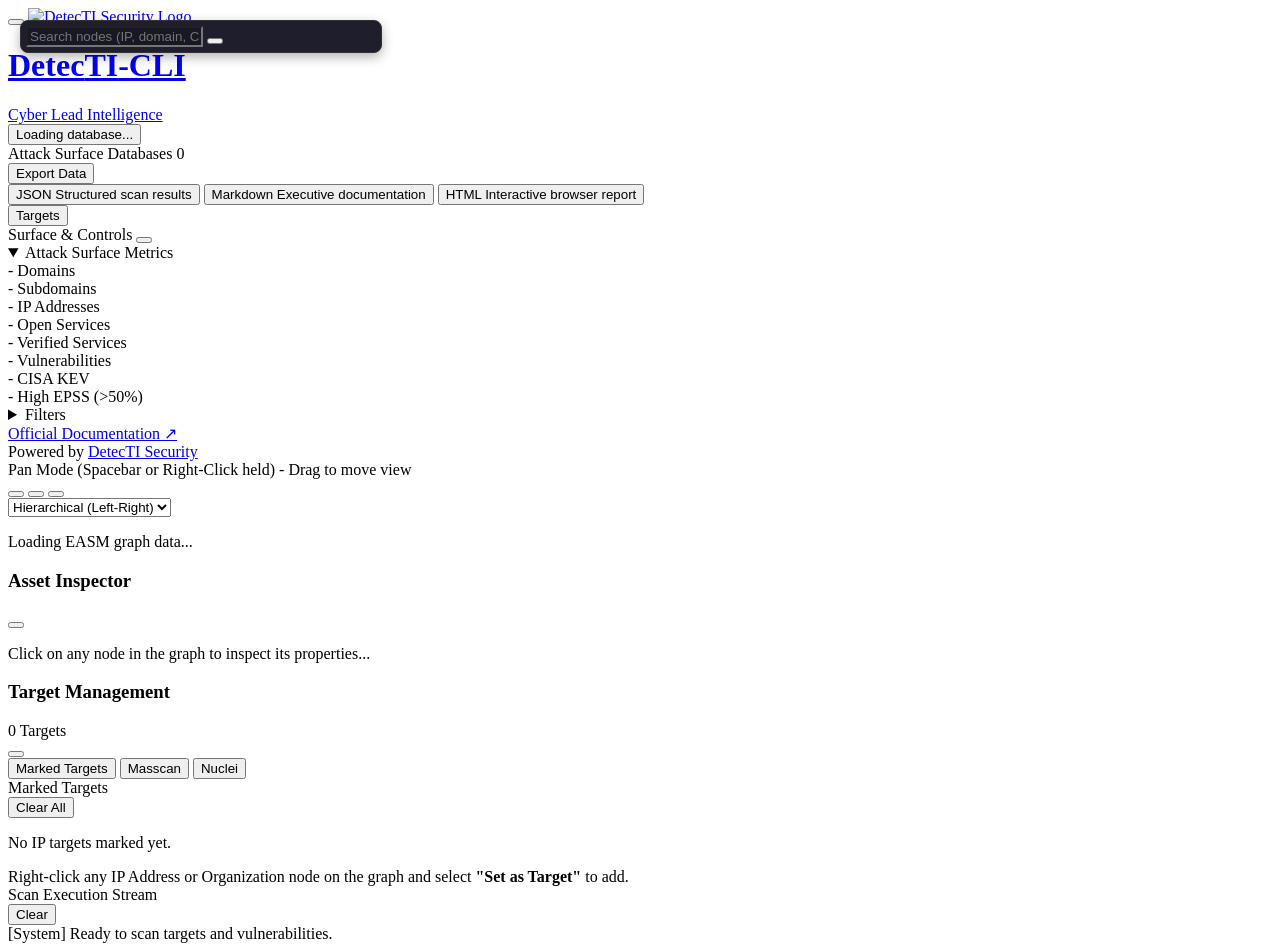
==== web/static/index.html @ 8c71146c "feat: gently auto-center target_root when it becomes the only visible node" ====
<!DOCTYPE html>
<html lang="en">
<head>
    <meta charset="UTF-8">
    <meta name="viewport" content="width=device-width, initial-scale=1.0, maximum-scale=1.0, user-scalable=no">
    <title>DetecTIHound Web Dashboard</title>
    <!-- Favicon -->
    <link rel="apple-touch-icon" sizes="180x180" href="/static/apple-touch-icon.png">
    <link rel="icon" type="image/png" sizes="32x32" href="/static/favicon-32x32.png">
    <link rel="icon" type="image/png" sizes="16x16" href="/static/favicon-16x16.png">
    <link rel="manifest" href="/static/site.webmanifest">
    <link rel="shortcut icon" href="/static/favicon.ico">
    <!-- Google Fonts - Inter & JetBrains Mono -->
    <link rel="preconnect" href="https://fonts.googleapis.com">
    <link rel="preconnect" href="https://fonts.gstatic.com" crossorigin>
    <link href="https://fonts.googleapis.com/css2?family=Inter:wght@300;400;500;600;700;800&family=JetBrains+Mono:wght@400;500;600;700&display=swap" rel="stylesheet">
    <link rel="stylesheet" href="/static/css/dashboard.css?v=22">
    <script src="/static/js/cytoscape.min.js"></script>
    <script src="/static/js/cytoscape-cose-bilkent.js"></script>
    <script src="/static/js/lucide.min.js"></script>
</head>
<body>
    <div class="dashboard-container">
        <!-- Header -->
        <header class="dashboard-header">
            <div class="header-accent-bar"></div>
            <div class="header-content">
                <!-- Left: Mobile Sidebar Toggle & Brand -->
                <div class="header-left">
                    <button id="toggle-sidebar" class="sidebar-toggle-btn" aria-label="Toggle Sidebar Menu" title="Toggle Filters & Controls">
                        <i data-lucide="menu" class="ui-icon"></i>
                    </button>
                    <a href="https://detecti.com.br" target="_blank" rel="noopener noreferrer" class="header-brand" title="Visit DetecTI Security Official Website (detecti.com.br)">
                        <img src="/static/img/DetecTI_Security_Logo.png" alt="DetecTI Security Logo" class="brand-logo">
                        <div class="brand-text">
                            <h1 class="brand-title">Detec<span class="ti-highlight">TI</span>-CLI</h1>
                            <span class="brand-subtitle">Cyber Lead Intelligence</span>
                        </div>
                    </a>
                    <a href="https://detecti.com.br/docs/detecti-cli/en.html" target="_blank" rel="noopener noreferrer" class="header-docs-icon-btn" title="Official Documentation (Opens in new tab)" aria-label="Official Documentation">
                        <i data-lucide="book-open" class="ui-icon"></i>
                    </a>
                </div>

                <!-- Right: Database Selector, Export Actions & Targets Button -->
                <div class="header-right">
                    <!-- Database Selector Dropdown -->
                    <div class="header-control-group db-dropdown-wrapper" id="db-dropdown-wrapper">
                        <button id="btn-db-dropdown" class="action-btn db-trigger-btn" aria-haspopup="true" aria-expanded="false" title="Switch SQLite Database">
                            <i data-lucide="database" class="ui-icon db-icon-main"></i>
                            <span id="current-db-label" class="current-db-label">Loading database...</span>
                            <i data-lucide="chevron-down" class="ui-icon dropdown-chevron"></i>
                        </button>
                        <div class="db-dropdown-menu" id="db-dropdown-menu">
                            <div class="db-dropdown-header">
                                <span>Attack Surface Databases</span>
                                <span class="db-count-badge" id="db-count-badge">0</span>
                            </div>
                            <div class="db-dropdown-list" id="db-dropdown-list">
                                <!-- Dynamic DB List Items populated via JS -->
                            </div>
                        </div>
                    </div>

                    <!-- Export Report Dropdown -->
                    <div class="header-control-group export-dropdown-wrapper">
                        <button id="btn-export-dropdown" class="action-btn export-btn export-trigger-btn" aria-haspopup="true" aria-expanded="false" title="Export Attack Surface & Intelligence Data">
                            <i data-lucide="download" class="ui-icon"></i>
                            <span>Export Data</span>
                            <i data-lucide="chevron-down" class="ui-icon dropdown-chevron"></i>
                        </button>
                        <div class="export-dropdown-menu" id="export-dropdown-menu">
                            <button class="export-dropdown-item" id="export-item-json">
                                <i data-lucide="file-code-2" class="ui-icon export-item-icon"></i>
                                <div class="export-item-text">
                                    <span class="export-item-title">JSON</span>
                                    <span class="export-item-desc">Structured scan results</span>
                                </div>
                            </button>
                            <button class="export-dropdown-item" id="export-item-md">
                                <i data-lucide="file-text" class="ui-icon export-item-icon"></i>
                                <div class="export-item-text">
                                    <span class="export-item-title">Markdown</span>
                                    <span class="export-item-desc">Executive documentation</span>
                                </div>
                            </button>
                            <button class="export-dropdown-item" id="export-item-html">
                                <i data-lucide="globe" class="ui-icon export-item-icon"></i>
                                <div class="export-item-text">
                                    <span class="export-item-title">HTML</span>
                                    <span class="export-item-desc">Interactive browser report</span>
                                </div>
                            </button>
                        </div>
                    </div>

                    <!-- Target Management Drawer Trigger Button (At the far right corner) -->
                    <div class="header-control-group">
                        <button id="btn-toggle-targets" class="action-btn targets-drawer-trigger-btn" aria-label="Toggle Target Management" title="Target Management & Active Scan">
                            <i data-lucide="crosshair" class="ui-icon"></i>
                            <span class="target-btn-label">Targets</span>
                            <span id="target-scan-indicator" class="target-scan-indicator" style="display: none;">
                                <span class="target-scan-pulse-dot"></span>
                                <span>Scanning...</span>
                            </span>
                            <span id="target-badge-count" class="target-count-badge" style="display: none;">0</span>
                        </button>
                    </div>
                </div>
            </div>
        </header>

        <!-- Main Content -->
        <div class="dashboard-main">
            <!-- Sidebar Backdrop for Mobile/Tablet -->
            <div id="sidebar-backdrop" class="drawer-backdrop"></div>

            <!-- Sidebar -->
            <aside class="sidebar" id="dashboard-sidebar">
                <!-- Sidebar Mobile Header -->
                <div class="sidebar-mobile-header">
                    <span class="sidebar-mobile-title"><i data-lucide="activity" class="ui-icon"></i> Surface &amp; Controls</span>
                    <button id="close-sidebar" class="sidebar-close-btn" aria-label="Close Sidebar"><i data-lucide="x" class="ui-icon"></i></button>
                </div>

                <!-- Metrics Accordion Panel -->
                <div class="panel metrics-panel lead-accordion-panel">
                    <details class="sidebar-accordion" id="metrics-accordion" name="sidebar-accordion-group" open>
                        <summary class="accordion-header">
                            <span class="accordion-title"><i data-lucide="bar-chart-3" class="ui-icon panel-title-icon"></i> Attack Surface Metrics</span>
                            <i data-lucide="chevron-down" class="ui-icon accordion-icon"></i>
                        </summary>
                        <div class="accordion-body">
                            <!-- Attack Surface Metrics: Organized in 2-Column Pairs -->
                            <div class="metric-grid">
                                <div class="metric-item">
                                    <span class="metric-value" id="domains-count">-</span>
                                    <span class="metric-label">Domains</span>
                                </div>
                                <div class="metric-item">
                                    <span class="metric-value" id="subdomains-count">-</span>
                                    <span class="metric-label">Subdomains</span>
                                </div>
                                <div class="metric-item">
                                    <span class="metric-value" id="ips-count">-</span>
                                    <span class="metric-label">IP Addresses</span>
                                </div>
                                <div class="metric-item">
                                    <span class="metric-value" id="services-count">-</span>
                                    <span class="metric-label">Open Services</span>
                                </div>
                                <div class="metric-item verified-highlight">
                                    <span class="metric-value" id="verified-services-count">-</span>
                                    <span class="metric-label">Verified Services</span>
                                </div>
                                <div class="metric-item critical">
                                    <span class="metric-value" id="vulns-count">-</span>
                                    <span class="metric-label">Vulnerabilities</span>
                                </div>
                                <div class="metric-item critical">
                                    <span class="metric-value" id="kev-count">-</span>
                                    <span class="metric-label">CISA KEV</span>
                                </div>
                                <div class="metric-item epss-highlight">
                                    <span class="metric-value" id="epss-count">-</span>
                                    <span class="metric-label">High EPSS (&gt;50%)</span>
                                </div>
                            </div>
                        </div>
                    </details>
                </div>

                <!-- Filters Accordion Panel -->
                <div class="panel filters-accordion-panel lead-accordion-panel">
                    <details class="sidebar-accordion" id="filters-accordion" name="sidebar-accordion-group">
                        <summary class="accordion-header">
                            <span class="accordion-title"><i data-lucide="sliders-horizontal" class="ui-icon panel-title-icon"></i> Filters</span>
                            <i data-lucide="chevron-down" class="ui-icon accordion-icon"></i>
                        </summary>
                        <div class="accordion-body">
                            <div class="filter-group">
                                <label class="filter-checkbox filter-3d-matrix-item" style="border-bottom: 1px solid rgba(140, 82, 255, 0.25); padding-bottom: 0.7rem; margin-bottom: 0.2rem;">
                                    <input type="checkbox" id="filter-3d-matrix">
                                    <span class="checkmark"></span>
                                    <span style="color: #00e5ff; font-weight: 600;">3D Risk Matrix</span>&nbsp;<span style="color: var(--text-muted); font-size: 0.78rem;">(Active + Threat + Impact)</span>
                                </label>
                                <label class="filter-checkbox">
                                    <input type="checkbox" id="filter-kev">
                                    <span class="checkmark"></span>
                                    <span style="color: #ff4757; font-weight: 600;">CISA KEV</span>&nbsp;<span style="color: var(--text-muted); font-size: 0.78rem;">(Known Exploited)</span>
                                </label>
                                <label class="filter-checkbox">
                                    <input type="checkbox" id="filter-high-epss">
                                    <span class="checkmark"></span>
                                    <span style="color: #ffa502; font-weight: 600;">High EPSS</span>&nbsp;<span style="color: var(--text-muted); font-size: 0.78rem;">(&gt;50% Probability)</span>
                                </label>
                                <label class="filter-checkbox">
                                    <input type="checkbox" id="filter-critical">
                                    <span class="checkmark"></span>
                                    <span style="color: #ff3838; font-weight: 600;">Critical Severity</span>&nbsp;<span style="color: var(--text-muted); font-size: 0.78rem;">(CVSS 9.0+)</span>
                                </label>
                                <label class="filter-checkbox">
                                    <input type="checkbox" id="filter-hide-low-info">
                                    <span class="checkmark"></span>
                                    <span style="color: #70a1ff; font-weight: 600;">Hide Low &amp; Info</span>&nbsp;<span style="color: var(--text-muted); font-size: 0.78rem;">(Noise Reduction)</span>
                                </label>
                                <label class="filter-checkbox">
                                    <input type="checkbox" id="filter-nuclei-only">
                                    <span class="checkmark"></span>
                                    <span style="color: #c084fc; font-weight: 600;">Nuclei Findings Only</span>&nbsp;<span style="color: var(--text-muted); font-size: 0.78rem;">(Templates)</span>
                                </label>
                                <label class="filter-checkbox">
                                    <input type="checkbox" id="filter-with-pocs">
                                    <span class="checkmark"></span>
                                    <span style="color: #00d2d3; font-weight: 600;">Verified Public PoCs</span>&nbsp;<span style="color: var(--text-muted); font-size: 0.78rem;">(ExploitDB / GitHub)</span>
                                </label>
                                <label class="filter-checkbox" style="border-top: 1px solid rgba(255, 255, 255, 0.08); padding-top: 0.5rem; margin-top: 0.2rem;">
                                    <input type="checkbox" id="filter-services-only">
                                    <span class="checkmark"></span>
                                    <span style="color: #2ed573; font-weight: 600;">Exposed Services</span>&nbsp;<span style="color: var(--text-muted); font-size: 0.78rem;">(All Branches)</span>
                                </label>
                                <label class="filter-checkbox">
                                    <input type="checkbox" id="filter-verified-services">
                                    <span class="checkmark"></span>
                                    <span style="color: #26de81; font-weight: 600;">Verified Active Services</span>&nbsp;<span style="color: var(--text-muted); font-size: 0.78rem;">(Masscan / HTTP)</span>
                                </label>
                                <label class="filter-checkbox">
                                    <input type="checkbox" id="filter-vuln-services">
                                    <span class="checkmark"></span>
                                    <span style="color: #eb4d4b; font-weight: 600;">Vulnerable Services</span>&nbsp;<span style="color: var(--text-muted); font-size: 0.78rem;">(Direct Findings)</span>
                                </label>
                            </div>
                        </div>
                    </details>
                </div>

                <!-- Sidebar Footer -->
                <div class="sidebar-footer">
                    <div><a href="https://detecti.com.br/docs/detecti-cli/en.html" target="_blank" rel="noopener noreferrer" class="sidebar-docs-link"><i data-lucide="book-marked" class="ui-icon sidebar-docs-icon"></i> Official Documentation ↗</a></div>
                    <div class="sidebar-powered">Powered by <a href="https://detecti.com.br" target="_blank" rel="noopener noreferrer">Detec<span class="ti-highlight">TI</span> Security</a></div>
                </div>
            </aside>

            <!-- Graph Container -->
            <main class="graph-container">
                <div class="canvas-search-container" style="position: absolute; top: 20px; left: 20px; z-index: 100; width: 350px; background: #1e1e2d; border-radius: 8px; box-shadow: 0 4px 12px rgba(0,0,0,0.3); border: 1px solid #333; padding: 5px;">
                    <div class="search-group" style="margin: 0; background: transparent; border: none; box-shadow: none;">
                        <i data-lucide="search" class="ui-icon search-lead-icon"></i>
                        <input type="text" id="search-input" placeholder="Search nodes (IP, domain, CVE, port...)" class="search-input" style="background: rgba(0,0,0,0.2); color: #fff;">
                        <button id="clear-search" class="clear-btn" aria-label="Clear Search"><i data-lucide="x" class="ui-icon"></i></button>
                    </div>
                </div>
                <div id="spacebar-pan-hint" class="spacebar-pan-hint"><i data-lucide="hand" class="ui-icon" style="width: 14px; height: 14px; vertical-align: middle;"></i> Pan Mode (Spacebar or Right-Click held) - Drag to move view</div>
                <div id="cy" class="cytoscape-graph"></div>
                
                <!-- Floating Graph Actions & Layout (Left side) -->
                <div class="floating-controls" id="floating-controls">
                    <div class="floating-actions-group">
                        <button id="btn-float-fit" class="floating-btn" title="Fit to Screen" aria-label="Fit Graph"><i data-lucide="maximize-2" class="ui-icon"></i></button>
                        <button id="btn-float-reset" class="floating-btn" title="Reset Zoom" aria-label="Reset Zoom"><i data-lucide="rotate-ccw" class="ui-icon"></i></button>
                        <button id="btn-float-relayout" class="floating-btn" title="Re-layout Graph" aria-label="Re-layout Graph"><i data-lucide="refresh-cw" class="ui-icon"></i></button>
                    </div>
                    <div class="floating-layout-wrapper">
                        <select id="layout-select" class="floating-layout-select" aria-label="Select Graph Layout" title="Select Layout">
                            <option value="breadthfirst" selected>Hierarchical (Left-Right)</option>
                            <option value="cose">Force-Directed</option>
                            <option value="concentric">Concentric</option>
                            <option value="grid">Grid</option>
                        </select>
                    </div>
                </div>

                <div class="graph-loading" id="graph-loading">
                    <div class="spinner"></div>
                    <p>Loading EASM graph data...</p>
                </div>
            </main>
        </div>

        <!-- Inspector Backdrop for Mobile/Tablet -->
        <div id="inspector-backdrop" class="drawer-backdrop"></div>

        <!-- Inspector Drawer -->
        <div class="inspector-drawer" id="inspector-drawer">
            <div class="inspector-header">
                <h3 id="inspector-title">Asset Inspector</h3>
                <button class="close-btn" id="close-inspector" aria-label="Close Inspector"><i data-lucide="x" class="ui-icon"></i></button>
            </div>
            <div class="inspector-content" id="inspector-content">
                <p>Click on any node in the graph to inspect its properties...</p>
            </div>
        </div>

        <!-- Targets Drawer Backdrop for Mobile/Tablet -->
        <div id="targets-backdrop" class="drawer-backdrop"></div>

        <!-- Target Management Drawer (Right) -->
        <div class="targets-drawer" id="targets-drawer">
            <div class="targets-drawer-header">
                <div class="targets-header-title">
                    <i data-lucide="crosshair" class="ui-icon targets-header-icon"></i>
                    <h3>Target Management</h3>
                    <span class="targets-counter" id="targets-header-count">0 Targets</span>
                </div>
                <div class="targets-header-actions">
                    <button class="close-btn" id="close-targets-drawer" aria-label="Close Targets Panel"><i data-lucide="x" class="ui-icon"></i></button>
                </div>
            </div>

            <!-- Drawer Navigation Tabs -->
            <div class="targets-drawer-tabs">
                <button type="button" class="drawer-tab-btn active" data-tab="targets-tab">
                    <i data-lucide="crosshair" class="tab-icon"></i>
                    <span>Marked Targets</span>
                </button>
                <button type="button" class="drawer-tab-btn" data-tab="masscan-tab">
                    <i data-lucide="server" class="tab-icon"></i>
                    <span>Masscan</span>
                </button>
                <button type="button" class="drawer-tab-btn" data-tab="nuclei-tab">
                    <i data-lucide="shield-alert" class="tab-icon"></i>
                    <span>Nuclei</span>
                </button>
            </div>

            <div class="targets-drawer-content">
                <!-- TAB 1: Marked Targets & Execution Logs -->
                <div class="drawer-tab-pane active" id="tab-pane-targets">
                    <!-- Top: Marked Targets Section -->
                    <div class="targets-section">
                        <div class="targets-section-title logs-header-row">
                            <div class="logs-title-left">
                                <i data-lucide="crosshair" class="ui-icon"></i>
                                <span>Marked Targets</span>
                            </div>
                            <button id="btn-clear-all-targets" class="btn-clear-logs" title="Remove all targets from list">
                                <i data-lucide="trash-2" class="ui-icon"></i>
                                <span>Clear All</span>
                            </button>
                        </div>
                        <div id="targets-list-container" class="targets-list-container">
                            <div class="targets-empty-state" id="targets-empty-state">
                                <i data-lucide="crosshair" class="empty-icon"></i>
                                <p>No IP targets marked yet.</p>
                                <span class="empty-hint">Right-click any IP Address or Organization node on the graph and select <strong>"Set as Target"</strong> to add.</span>
                            </div>
                            <div id="targets-items-list" class="targets-items-list"></div>
                        </div>
                    </div>

                    <!-- Bottom: Execution Stream Logs -->
                    <div class="targets-section logs-section">
                        <div class="targets-section-title logs-header-row">
                            <div class="logs-title-left">
                                <i data-lucide="terminal" class="ui-icon"></i>
                                <span>Scan Execution Stream</span>
                            </div>
                            <button id="btn-clear-scan-logs" class="btn-clear-logs" title="Clear console logs">
                                <i data-lucide="eraser" class="ui-icon"></i>
                                <span>Clear</span>
                            </button>
                        </div>
                        <div class="scan-live-console" id="scan-live-console">
                            <div class="console-line info">[System] Ready to scan targets and vulnerabilities.</div>
                        </div>
                    </div>
                </div>

                <!-- TAB 2: Masscan Port Scanner -->
                <div class="drawer-tab-pane" id="tab-pane-masscan" style="display: none;">
                    <!-- Global Actions -->
                    <div class="targets-global-actions">
                        <button id="btn-scan-all-targets" class="btn-primary-action scan-all-btn" title="Run Masscan port scan on marked targets">
                            <i data-lucide="play" class="ui-icon"></i>
                            <span>Run Masscan on Targets</span>
                        </button>
                    </div>

                    <!-- Scan Configuration Section (Masscan Flags) -->
                    <div class="targets-section config-section">
                        <div class="targets-section-title">
                            <i data-lucide="sliders" class="ui-icon"></i>
                            <span>Masscan Port Scan Configuration</span>
                        </div>

                        <!-- Presets -->
                        <div class="form-group">
                            <label class="form-label">Port Preset:</label>
                            <div class="preset-buttons-group">
                                <button type="button" class="preset-btn active" data-preset="top100">Top 100</button>
                                <button type="button" class="preset-btn" data-preset="web">Web Ports</button>
                                <button type="button" class="preset-btn" data-preset="all">All Ports (0-65535)</button>
                                <button type="button" class="preset-btn" data-preset="custom">Custom</button>
                            </div>
                        </div>

                        <!-- Custom Ports Input (shown when custom selected or editable) -->
                        <div class="form-group" id="custom-ports-group" style="display: none;">
                            <label for="input-custom-ports" class="form-label">Custom Ports Specification:</label>
                            <input type="text" id="input-custom-ports" class="drawer-text-input" placeholder="e.g. -p21-25,80,443,3306,8080 or --top-ports 50" value="--top-ports 100">
                        </div>

                        <!-- Performance / Rate Slider -->
                        <div class="form-group">
                            <div class="slider-header">
                                <label for="input-scan-rate" class="form-label">Scan Rate (Packets/sec):</label>
                                <span id="scan-rate-display" class="rate-value-badge">1000 pps</span>
                            </div>
                            <input type="range" id="input-scan-rate" min="100" max="10000" step="100" value="1000" class="drawer-range-slider">
                            <div class="slider-ticks">
                                <span>100</span>
                                <span>1000</span>
                                <span>5000</span>
                                <span>10000</span>
                            </div>
                        </div>

                        <!-- Checkboxes -->
                        <div class="form-group checkboxes-group">
                            <label class="drawer-checkbox-label">
                                <input type="checkbox" id="chk-scan-pn" checked>
                                <span class="custom-checkbox"></span>
                                <span>-Pn (Disable ping / host discovery)</span>
                            </label>
                            <label class="drawer-checkbox-label">
                                <input type="checkbox" id="chk-scan-banners" checked>
                                <span class="custom-checkbox"></span>
                                <span>--banners (Banner grabbing & service detection)</span>
                            </label>
                        </div>

                        <!-- Extra Parameters -->
                        <div class="form-group">
                            <label for="input-extra-flags" class="form-label">Custom Flags / Extra Parameters:</label>
                            <input type="text" id="input-extra-flags" class="drawer-text-input" placeholder="e.g. --adapter-ip 192.168.1.50">
                        </div>
                    </div>
                </div>

                <!-- TAB 3: Vulnerability Scan (Nuclei) -->
                <div class="drawer-tab-pane" id="tab-pane-nuclei" style="display: none;">
                    <div class="targets-global-actions">
                        <button id="btn-run-all-nuclei" class="btn-primary-action btn-nuclei-action" title="Run Nuclei vulnerability scan on all targets">
                            <i data-lucide="shield-alert" class="ui-icon"></i>
                            <span>Run Nuclei on All Targets</span>
                        </button>
                    </div>

                    <!-- Severity Selection -->
                    <div class="targets-section">
                        <div class="targets-section-title">
                            <i data-lucide="alert-triangle" class="ui-icon"></i>
                            <span>Vulnerability Severity Filter</span>
                        </div>
                        <div class="form-group checkboxes-group">
                            <label class="drawer-checkbox-label sev-critical">
                                <input type="checkbox" id="chk-nuclei-sev-critical" checked>
                                <span class="custom-checkbox custom-checkbox-red"></span>
                                <span class="sev-tag-label sev-critical-text">Critical</span>
                            </label>
                            <label class="drawer-checkbox-label sev-high">
                                <input type="checkbox" id="chk-nuclei-sev-high" checked>
                                <span class="custom-checkbox custom-checkbox-orange"></span>
                                <span class="sev-tag-label sev-high-text">High</span>
                            </label>
                            <label class="drawer-checkbox-label sev-medium">
                                <input type="checkbox" id="chk-nuclei-sev-medium">
                                <span class="custom-checkbox custom-checkbox-yellow"></span>
                                <span class="sev-tag-label sev-medium-text">Medium</span>
                            </label>
                            <label class="drawer-checkbox-label sev-low">
                                <input type="checkbox" id="chk-nuclei-sev-low">
                                <span class="custom-checkbox custom-checkbox-blue"></span>
                                <span class="sev-tag-label sev-low-text">Low</span>
                            </label>
                            <label class="drawer-checkbox-label sev-info">
                                <input type="checkbox" id="chk-nuclei-sev-info">
                                <span class="custom-checkbox custom-checkbox-slate"></span>
                                <span class="sev-tag-label sev-info-text">Info</span>
                            </label>
                        </div>
                    </div>

                    <!-- Template Tags Presets & Custom Tags -->
                    <div class="targets-section">
                        <div class="targets-section-title">
                            <i data-lucide="tags" class="ui-icon"></i>
                            <span>Template Tags Selection</span>
                        </div>
                        <div class="form-group">
                            <label class="form-label">Preset Tags:</label>
                            <div class="nuclei-tags-grid">
                                <label class="tag-chip-label">
                                    <input type="checkbox" class="chk-nuclei-tag" value="cve" checked>
                                    <span class="tag-chip">cve</span>
                                </label>
                                <label class="tag-chip-label">
                                    <input type="checkbox" class="chk-nuclei-tag" value="exposure">
                                    <span class="tag-chip">exposure</span>
                                </label>
                                <label class="tag-chip-label">
                                    <input type="checkbox" class="chk-nuclei-tag" value="panel">
                                    <span class="tag-chip">panel</span>
                                </label>
                                <label class="tag-chip-label">
                                    <input type="checkbox" class="chk-nuclei-tag" value="default-credentials">
                                    <span class="tag-chip">default-credentials</span>
                                </label>
                                <label class="tag-chip-label">
                                    <input type="checkbox" class="chk-nuclei-tag" value="misconfig">
                                    <span class="tag-chip">misconfig</span>
                                </label>
                                <label class="tag-chip-label">
                                    <input type="checkbox" class="chk-nuclei-tag" value="takeover">
                                    <span class="tag-chip">takeover</span>
                                </label>
                            </div>
                        </div>

                        <div class="form-group">
                            <label for="input-nuclei-custom-tags" class="form-label">Additional Custom Tags (comma-separated):</label>
                            <input type="text" id="input-nuclei-custom-tags" class="drawer-text-input" placeholder="e.g. ssl, rce, lfi, tech">
                        </div>
                    </div>

                    <!-- Performance Controls -->
                    <div class="targets-section">
                        <div class="targets-section-title">
                            <i data-lucide="gauge" class="ui-icon"></i>
                            <span>Performance Controls</span>
                        </div>
                        <div class="nuclei-perf-grid">
                            <div class="form-group">
                                <label for="input-nuclei-rate-limit" class="form-label">Rate Limit (-rl):</label>
                                <input type="number" id="input-nuclei-rate-limit" class="drawer-text-input" value="150" min="10" max="2000" step="10">
                                <span class="input-hint">req/sec</span>
                            </div>
                            <div class="form-group">
                                <label for="input-nuclei-concurrency" class="form-label">Concurrency (-c):</label>
                                <input type="number" id="input-nuclei-concurrency" class="drawer-text-input" value="25" min="1" max="200" step="5">
                                <span class="input-hint">parallel templates</span>
                            </div>
                        </div>
                        <div class="form-group">
                            <label for="input-nuclei-custom-flags" class="form-label">Extra Nuclei CLI Flags:</label>
                            <input type="text" id="input-nuclei-custom-flags" class="drawer-text-input" placeholder="e.g. -retries 2 -timeout 10">
                        </div>
                    </div>
                </div>
            </div>
        </div>

        <!-- Custom Node Right-Click Context Menu -->
        <div id="cy-context-menu" class="cy-context-menu"></div>
    </div>

    <!-- Delete Database Confirmation Modal -->
    <div class="modal-backdrop" id="delete-db-modal" style="display: none;">
        <div class="modal-dialog delete-db-modal-dialog">
            <div class="modal-header">
                <div class="modal-title-row">
                    <i data-lucide="alert-triangle" class="ui-icon modal-danger-icon" style="color: #ef4444;"></i>
                    <h3>Delete Database</h3>
                </div>
                <button type="button" class="modal-close-btn" id="btn-close-delete-db-modal" aria-label="Close">
                    <i data-lucide="x" class="ui-icon"></i>
                </button>
            </div>
            <div class="modal-body">
                <p>Are you sure you want to delete database <strong id="delete-db-target-name" style="color: var(--cyan-accent, #00f0ff);"></strong>?</p>
                <p class="modal-warning-text" style="color: var(--text-muted); font-size: 0.82rem; margin-top: 0.5rem; line-height: 1.4;">
                    This will permanently remove the SQLite file and all associated asset topology findings. This action cannot be undone.
                </p>
            </div>
            <div class="modal-footer">
                <button type="button" class="action-btn modal-cancel-btn" id="btn-cancel-delete-db">Cancel</button>
                <button type="button" class="action-btn modal-danger-btn" id="btn-confirm-delete-db" style="background: #dc2626; border-color: #ef4444; color: #fff;">
                    <i data-lucide="trash-2" class="ui-icon" style="width: 14px; height: 14px;"></i>
                    <span>Delete Database</span>
                </button>
            </div>
        </div>
    </div>

    <script src="/static/js/api.js?v=10"></script>
    <script src="/static/js/graph.js?v=74"></script>
    
    <script>
        // Debug logging & icon initialization
        console.log('DetecTI-CLI Dashboard loaded');
        console.log('Cytoscape available:', typeof cytoscape !== 'undefined');
        console.log('Current URL:', window.location.href);
        
        document.addEventListener('DOMContentLoaded', () => {
            if (typeof lucide !== 'undefined') {
                lucide.createIcons();
            }

            const requiredElements = [
                'btn-toggle-targets', 'domains-count', 'subdomains-count', 
                'ips-count', 'services-count', 'vulns-count', 'kev-count',
                'cy', 'graph-loading'
            ];
            
            requiredElements.forEach(id => {
                const el = document.getElementById(id);
                if (!el) {
                    console.error(`Required element missing: ${id}`);
                }
            });
        });
    </script>

    <!-- Floating Leads Modal -->
    <div id="floating-leads-modal" class="modal" style="display: none; position: fixed; top: 50%; left: 50%; transform: translate(-50%, -50%); width: 450px; max-height: 80vh; background: #1e1e2d; border: 1px solid #333; border-radius: 8px; z-index: 10000; box-shadow: 0 10px 30px rgba(0,0,0,0.5); flex-direction: column;">
        <div style="padding: 15px; border-bottom: 1px solid #333; display: flex; justify-content: space-between; align-items: center; background: #252536; border-radius: 8px 8px 0 0;">
            <h3 style="margin: 0; color: #fff; font-size: 1.1rem; display: flex; align-items: center; gap: 8px;">
                <i data-lucide="compass" style="width: 18px; height: 18px; color: #00f0ff;"></i> Explore Leads
            </h3>
            <button id="close-floating-leads" style="background: none; border: none; color: #999; cursor: pointer; font-size: 1.5rem; line-height: 1;">&times;</button>
        </div>
        <div style="padding: 15px; border-bottom: 1px solid #333; display: flex; gap: 10px; background: #2a2a3c;">
            <button onclick="window.dashboard.selectAllLeads()" style="flex: 1; padding: 8px; background: rgba(0, 240, 255, 0.15); color: #00f0ff; border: 1px solid rgba(0, 240, 255, 0.3); border-radius: 4px; cursor: pointer; font-weight: bold;">Expand All Leads</button>
            <button onclick="window.dashboard.deselectAllLeads()" style="flex: 1; padding: 8px; background: rgba(255, 255, 255, 0.05); color: #ccc; border: 1px solid #444; border-radius: 4px; cursor: pointer;">Collapse All</button>
        </div>
        <div id="floating-leads-content" style="padding: 15px; overflow-y: auto; flex: 1;">
            <div id="lead-list" class="lead-list">
                <div class="lead-loading">Fetching leads...</div>
            </div>
        </div>
    </div>

</body>
</html>
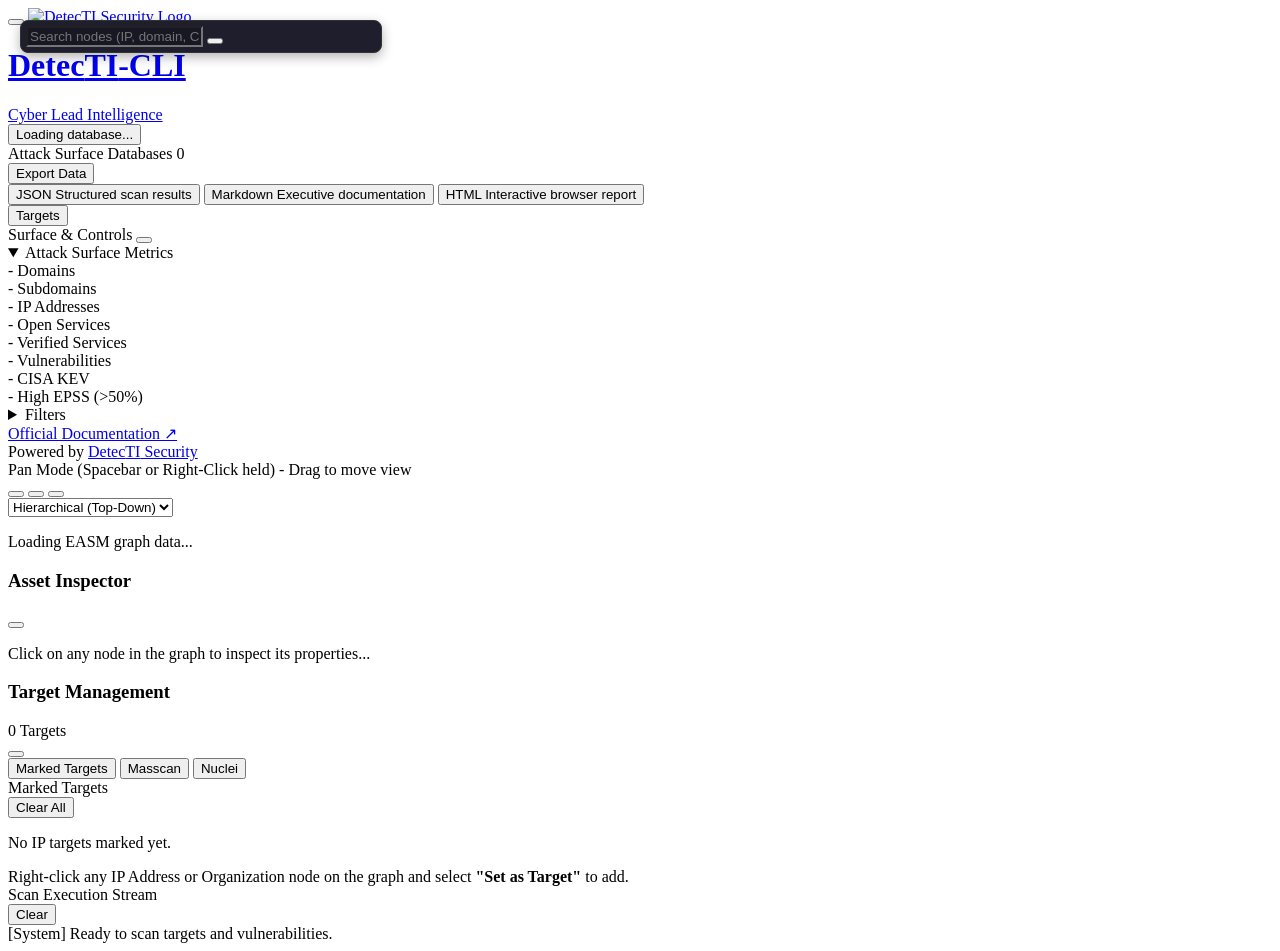
==== commit 70e973ea: "feat(graph): rework hierarchical layout with Top-Down default, unified grid, and anti-overlap cascad" ====
--- a/web/static/index.html
+++ b/web/static/index.html
@@ -262,7 +262,8 @@
                     </div>
                     <div class="floating-layout-wrapper">
                         <select id="layout-select" class="floating-layout-select" aria-label="Select Graph Layout" title="Select Layout">
-                            <option value="breadthfirst" selected>Hierarchical (Left-Right)</option>
+                            <option value="hierarchical-topdown" selected>Hierarchical (Top-Down)</option>
+                            <option value="hierarchical-leftright">Hierarchical (Left-Right)</option>
                             <option value="cose">Force-Directed</option>
                             <option value="concentric">Concentric</option>
                             <option value="grid">Grid</option>
@@ -583,7 +584,7 @@
     </div>
 
     <script src="/static/js/api.js?v=10"></script>
-    <script src="/static/js/graph.js?v=74"></script>
+    <script src="/static/js/graph.js?v=75"></script>
     
     <script>
         // Debug logging & icon initialization
@@ -612,7 +613,7 @@
     </script>
 
     <!-- Floating Leads Modal -->
-    <div id="floating-leads-modal" class="modal" style="display: none; position: fixed; top: 50%; left: 50%; transform: translate(-50%, -50%); width: 450px; max-height: 80vh; background: #1e1e2d; border: 1px solid #333; border-radius: 8px; z-index: 10000; box-shadow: 0 10px 30px rgba(0,0,0,0.5); flex-direction: column;">
+    <div id="floating-leads-modal" class="modal" style="display: none; position: fixed; top: 50%; left: 50%; transform: translate(-50%, -50%); width: 450px; max-width: 95vw; max-height: 80vh; background: #1e1e2d; border: 1px solid #333; border-radius: 8px; z-index: 10000; box-shadow: 0 10px 30px rgba(0,0,0,0.5); flex-direction: column;">
         <div style="padding: 15px; border-bottom: 1px solid #333; display: flex; justify-content: space-between; align-items: center; background: #252536; border-radius: 8px 8px 0 0;">
             <h3 style="margin: 0; color: #fff; font-size: 1.1rem; display: flex; align-items: center; gap: 8px;">
                 <i data-lucide="compass" style="width: 18px; height: 18px; color: #00f0ff;"></i> Explore Leads
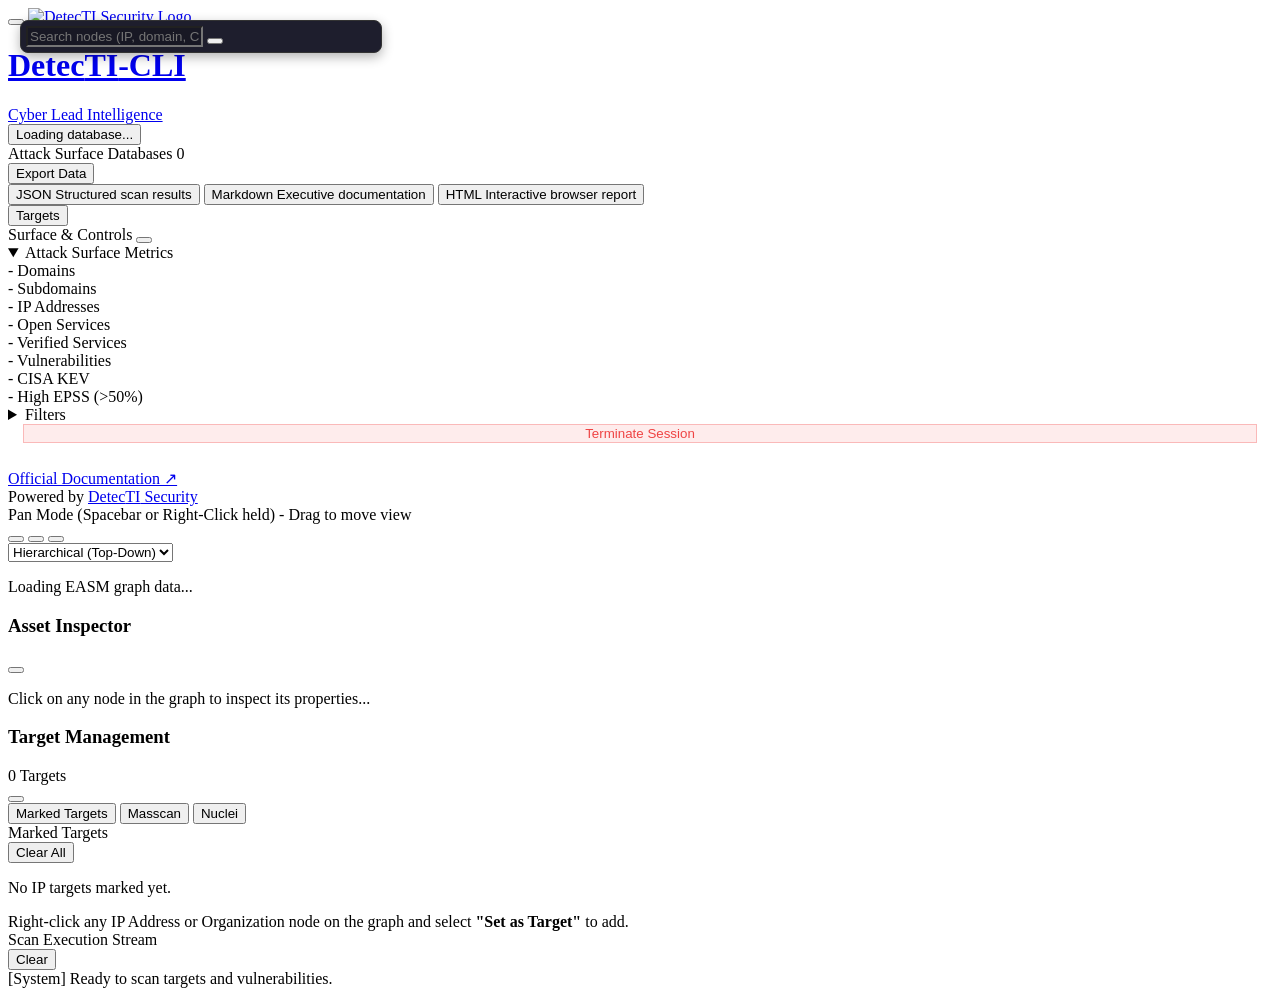
==== commit 0af41695: "Add Terminate Session (logout) button to sidebar" ====
--- a/web/static/index.html
+++ b/web/static/index.html
@@ -234,6 +234,12 @@
                     </details>
                 </div>
 
+                <div class="sidebar-logout" style="padding: 0 15px 15px 15px; border-bottom: 1px solid rgba(255, 255, 255, 0.05); margin-bottom: 10px;">
+                    <button id="btn-logout" class="action-btn" style="width: 100%; justify-content: center; background: rgba(239, 68, 68, 0.1); color: #ef4444; border: 1px solid rgba(239, 68, 68, 0.3);">
+                        <i data-lucide="log-out" class="ui-icon"></i> Terminate Session
+                    </button>
+                </div>
+
                 <!-- Sidebar Footer -->
                 <div class="sidebar-footer">
                     <div><a href="https://detecti.com.br/docs/detecti-cli/en.html" target="_blank" rel="noopener noreferrer" class="sidebar-docs-link"><i data-lucide="book-marked" class="ui-icon sidebar-docs-icon"></i> Official Documentation ↗</a></div>
@@ -631,5 +637,31 @@
         </div>
     </div>
 
+
+    <script>
+        document.addEventListener('DOMContentLoaded', () => {
+            const logoutBtn = document.getElementById('btn-logout');
+            if (logoutBtn) {
+                logoutBtn.addEventListener('click', async () => {
+                    logoutBtn.style.opacity = '0.5';
+                    logoutBtn.innerHTML = '<i data-lucide="loader" class="ui-icon" style="animation: spin 1s linear infinite;"></i> Terminating...';
+                    if (window.lucide) window.lucide.createIcons();
+                    
+                    try {
+                        const response = await fetch('/api/v1/auth/logout', { method: 'POST' });
+                        if (response.ok) {
+                            window.location.reload();
+                        } else {
+                            alert('Failed to terminate session properly. Check backend.');
+                        }
+                    } catch (e) {
+                        alert('Network error during logout.');
+                    }
+                    logoutBtn.style.opacity = '1';
+                });
+            }
+        });
+    </script>
+
 </body>
 </html>
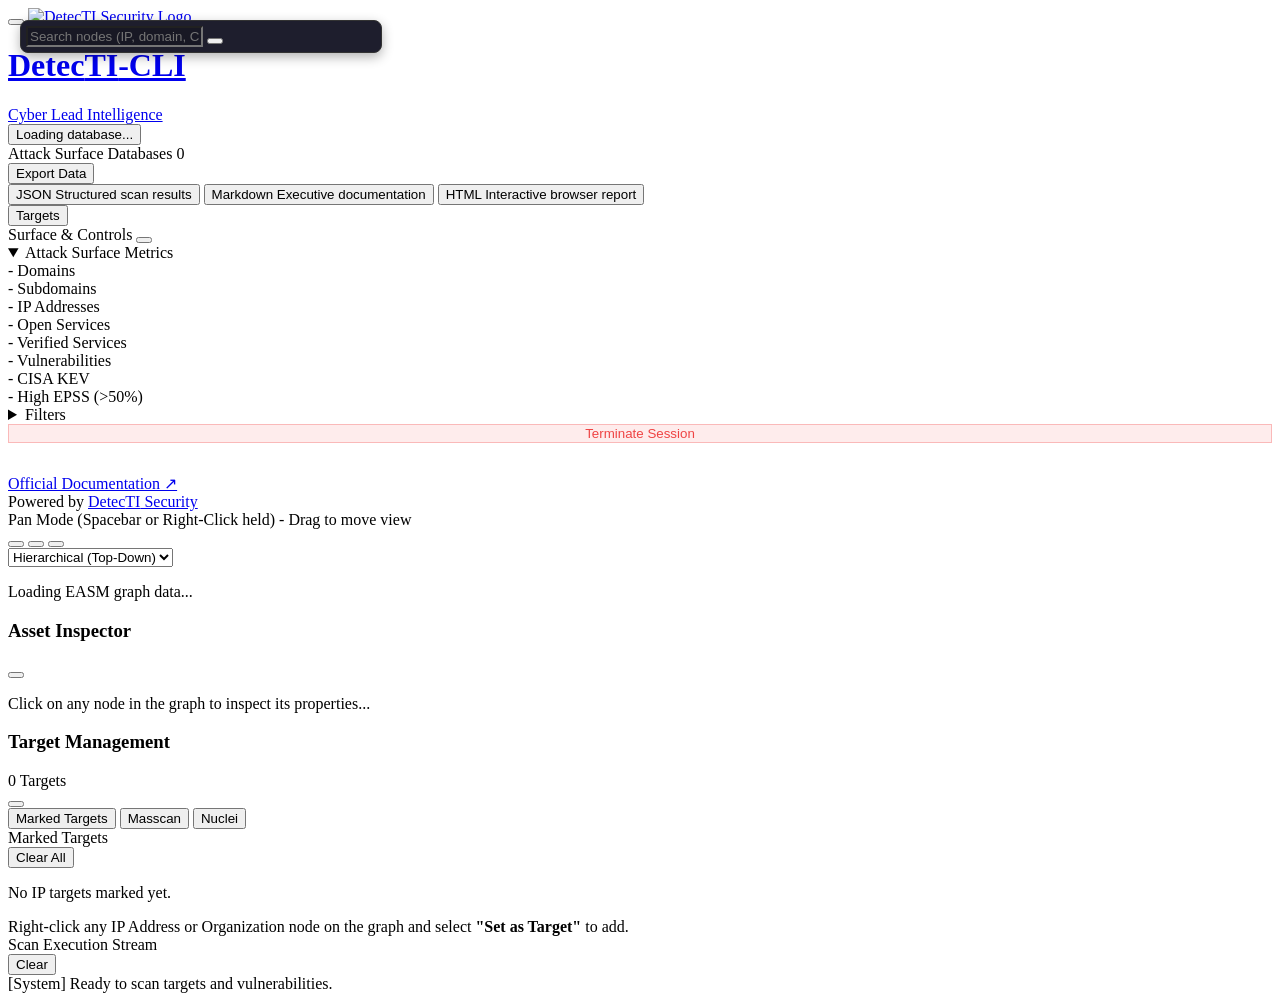
==== commit f42b5172: "Fix logout button positioning by moving it inside sidebar-footer" ====
--- a/web/static/index.html
+++ b/web/static/index.html
@@ -234,14 +234,14 @@
                     </details>
                 </div>
 
-                <div class="sidebar-logout" style="padding: 0 15px 15px 15px; border-bottom: 1px solid rgba(255, 255, 255, 0.05); margin-bottom: 10px;">
-                    <button id="btn-logout" class="action-btn" style="width: 100%; justify-content: center; background: rgba(239, 68, 68, 0.1); color: #ef4444; border: 1px solid rgba(239, 68, 68, 0.3);">
-                        <i data-lucide="log-out" class="ui-icon"></i> Terminate Session
-                    </button>
-                </div>
 
                 <!-- Sidebar Footer -->
                 <div class="sidebar-footer">
+                    <div class="sidebar-logout" style="padding-bottom: 15px; border-bottom: 1px solid rgba(255, 255, 255, 0.05); margin-bottom: 15px;">
+                        <button id="btn-logout" class="action-btn" style="width: 100%; justify-content: center; background: rgba(239, 68, 68, 0.1); color: #ef4444; border: 1px solid rgba(239, 68, 68, 0.3);">
+                            <i data-lucide="log-out" class="ui-icon"></i> Terminate Session
+                        </button>
+                    </div>
                     <div><a href="https://detecti.com.br/docs/detecti-cli/en.html" target="_blank" rel="noopener noreferrer" class="sidebar-docs-link"><i data-lucide="book-marked" class="ui-icon sidebar-docs-icon"></i> Official Documentation ↗</a></div>
                     <div class="sidebar-powered">Powered by <a href="https://detecti.com.br" target="_blank" rel="noopener noreferrer">Detec<span class="ti-highlight">TI</span> Security</a></div>
                 </div>
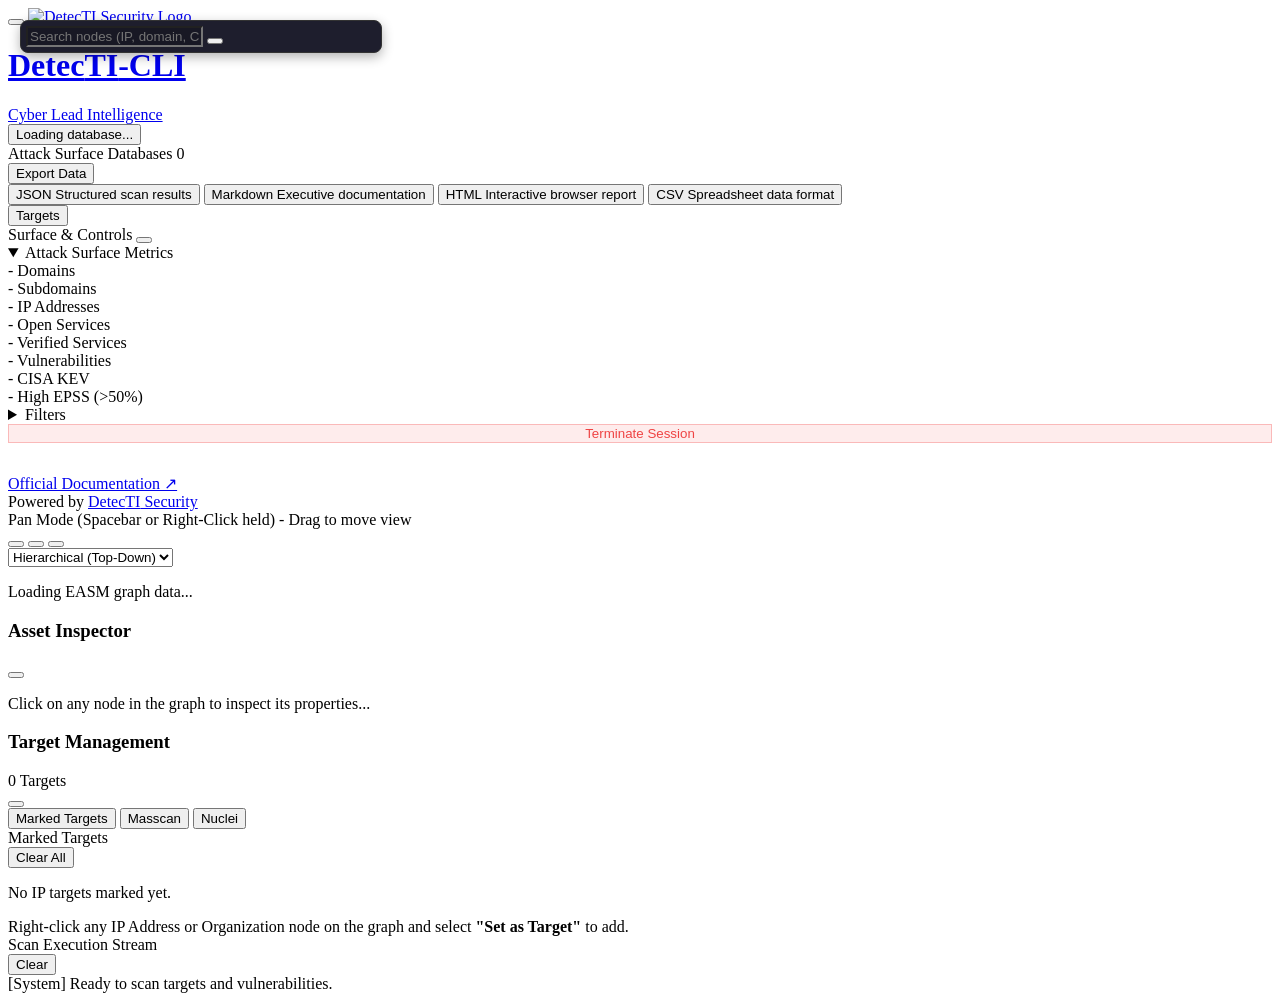
==== commit 09dac1ce: "feat: add CSV export support for reports and dashboard" ====
--- a/web/static/index.html
+++ b/web/static/index.html
@@ -91,6 +91,13 @@
                                     <span class="export-item-desc">Interactive browser report</span>
                                 </div>
                             </button>
+                            <button class="export-dropdown-item" id="export-item-csv">
+                                <i data-lucide="file-spreadsheet" class="ui-icon export-item-icon"></i>
+                                <div class="export-item-text">
+                                    <span class="export-item-title">CSV</span>
+                                    <span class="export-item-desc">Spreadsheet data format</span>
+                                </div>
+                            </button>
                         </div>
                     </div>
 
@@ -249,7 +256,7 @@
 
             <!-- Graph Container -->
             <main class="graph-container">
-                <div class="canvas-search-container" style="position: absolute; top: 20px; left: 20px; z-index: 100; width: 350px; background: #1e1e2d; border-radius: 8px; box-shadow: 0 4px 12px rgba(0,0,0,0.3); border: 1px solid #333; padding: 5px;">
+                <div class="canvas-search-container" style="position: absolute; top: 20px; left: 20px; z-index: 100; width: 350px; max-width: calc(100vw - 40px); background: #1e1e2d; border-radius: 8px; box-shadow: 0 4px 12px rgba(0,0,0,0.3); border: 1px solid #333; padding: 5px;">
                     <div class="search-group" style="margin: 0; background: transparent; border: none; box-shadow: none;">
                         <i data-lucide="search" class="ui-icon search-lead-icon"></i>
                         <input type="text" id="search-input" placeholder="Search nodes (IP, domain, CVE, port...)" class="search-input" style="background: rgba(0,0,0,0.2); color: #fff;">
@@ -619,7 +626,7 @@
     </script>
 
     <!-- Floating Leads Modal -->
-    <div id="floating-leads-modal" class="modal" style="display: none; position: fixed; top: 50%; left: 50%; transform: translate(-50%, -50%); width: 450px; max-width: 95vw; max-height: 80vh; background: #1e1e2d; border: 1px solid #333; border-radius: 8px; z-index: 10000; box-shadow: 0 10px 30px rgba(0,0,0,0.5); flex-direction: column;">
+    <div id="floating-leads-modal" class="modal" style="display: none; position: fixed; top: 50%; left: 50%; transform: translate(-50%, -50%); width: 450px; max-width: 90vw; max-height: 85vh; background: #1e1e2d; border: 1px solid #333; border-radius: 8px; z-index: 10000; box-shadow: 0 10px 30px rgba(0,0,0,0.5); flex-direction: column;">
         <div style="padding: 15px; border-bottom: 1px solid #333; display: flex; justify-content: space-between; align-items: center; background: #252536; border-radius: 8px 8px 0 0;">
             <h3 style="margin: 0; color: #fff; font-size: 1.1rem; display: flex; align-items: center; gap: 8px;">
                 <i data-lucide="compass" style="width: 18px; height: 18px; color: #00f0ff;"></i> Explore Leads
@@ -629,6 +636,9 @@
         <div style="padding: 15px; border-bottom: 1px solid #333; display: flex; gap: 10px; background: #2a2a3c;">
             <button onclick="window.dashboard.selectAllLeads()" style="flex: 1; padding: 8px; background: rgba(0, 240, 255, 0.15); color: #00f0ff; border: 1px solid rgba(0, 240, 255, 0.3); border-radius: 4px; cursor: pointer; font-weight: bold;">Expand All Leads</button>
             <button onclick="window.dashboard.deselectAllLeads()" style="flex: 1; padding: 8px; background: rgba(255, 255, 255, 0.05); color: #ccc; border: 1px solid #444; border-radius: 4px; cursor: pointer;">Collapse All</button>
+        </div>
+        <div style="padding: 10px 15px; border-bottom: 1px solid #333; background: #1e1e2d;">
+            <input type="text" id="explore-leads-search" placeholder="Search leads by name or IP..." onkeyup="window.dashboard.filterExploreLeads(this.value)" style="width: 100%; box-sizing: border-box; padding: 8px 12px; background: #252536; border: 1px solid #444; border-radius: 4px; color: #fff; font-size: 0.9rem;">
         </div>
         <div id="floating-leads-content" style="padding: 15px; overflow-y: auto; flex: 1;">
             <div id="lead-list" class="lead-list">
